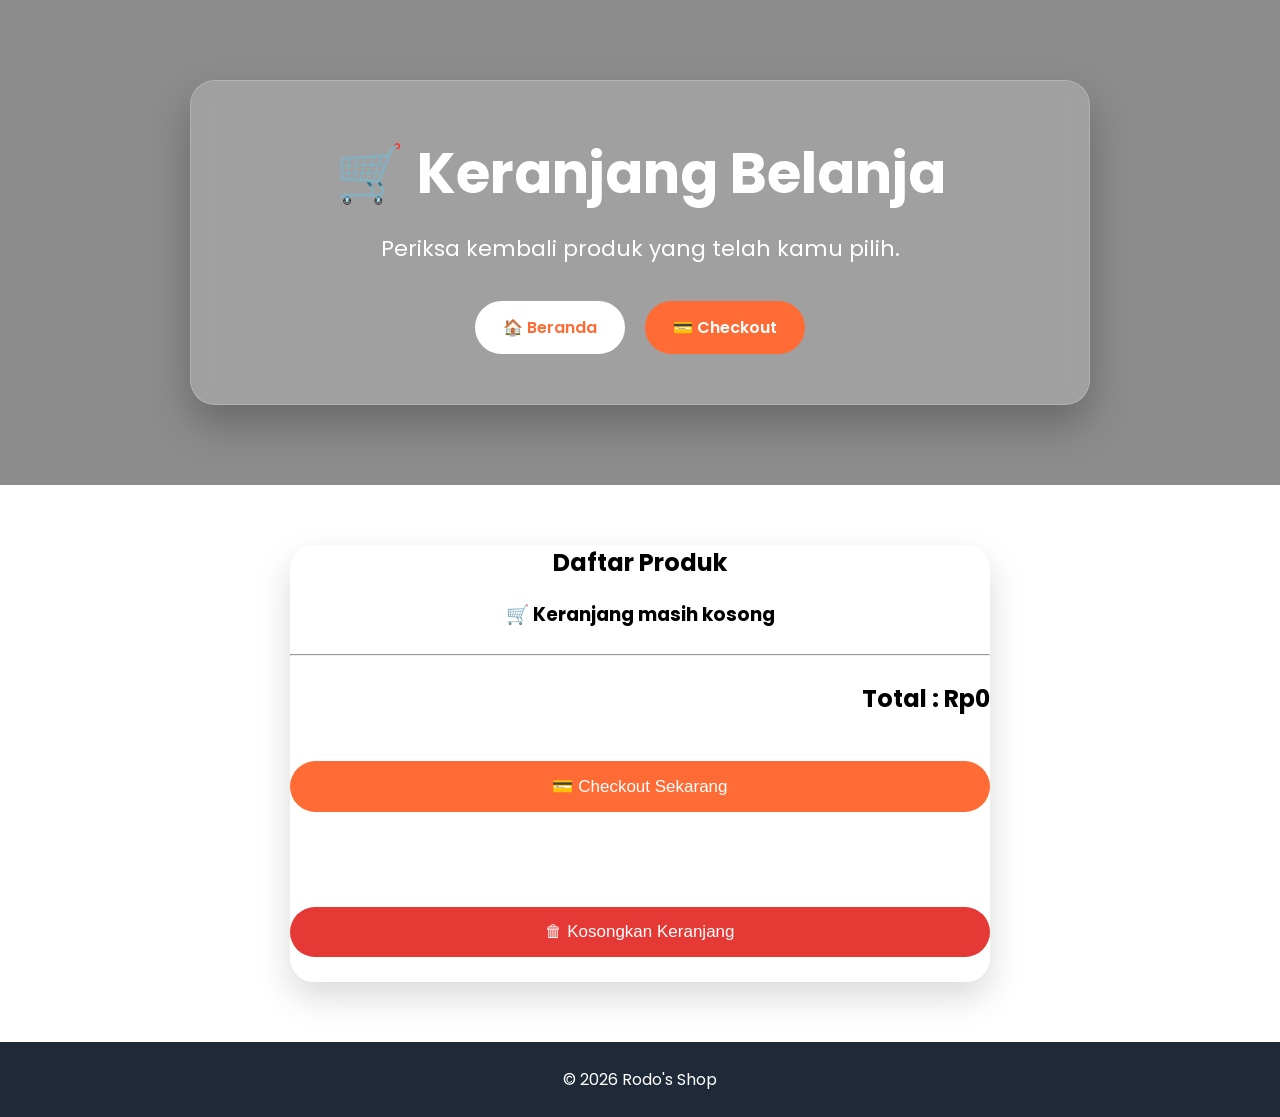
==== cart.html @ 52cbf416 "Add files via upload" ====
<!DOCTYPE html>
<html lang="id">

<head>

    <meta charset="UTF-8">

    <meta name="viewport" content="width=device-width, initial-scale=1.0">

    <title>Keranjang | Rodo's Shop</title>

    <link href="https://fonts.googleapis.com/css2?family=Poppins:wght@300;400;500;600;700&display=swap" rel="stylesheet">

    <link rel="stylesheet" href="style.css">

</head>

<body>

<header>

    <div class="hero-box">

        <h1>🛒 Keranjang Belanja</h1>

        <p>
            Periksa kembali produk yang telah kamu pilih.
        </p>

        <div class="nav-btn">

            <a href="index.html" class="btn checkout">
                🏠 Beranda
            </a>

            <a href="checkout.html" class="btn cart">
                💳 Checkout
            </a>

        </div>

    </div>

</header>

<section class="container">

    <div class="product" style="width:700px;max-width:100%;">

        <h2 style="margin-bottom:20px;text-align:center;">
            Daftar Produk
        </h2>

        <div id="cartItems"></div>

        <hr style="margin:25px 0;">

        <h2 style="text-align:right;">
            Total :
            <span id="totalHarga">
                Rp0
            </span>
        </h2>

        <br>

        <button
        style="width:100%;"
        onclick="checkout()">

            💳 Checkout Sekarang

        </button>

        <br><br>

        <button
        style="width:100%;background:#e53935;"
        onclick="hapusSemua()">

            🗑 Kosongkan Keranjang

        </button>

    </div>

</section>

<footer>

    © 2026 Rodo's Shop

</footer>

<script src="cart.js"></script>

</body>

</html>
---- style.css ----
:root{
    --primary:#ff6b35;
    --primary-dark:#e5532d;
    --secondary:#1f2937;
    --white:#fff;
    --glass:rgba(255,255,255,.18);
}

*{margin:0;padding:0;box-sizing:border-box}
body{
font-family:'Poppins',Arial,sans-serif;
background:url("images/background.jpg") center/cover fixed no-repeat;
min-height:100vh;
}

header{
background:
linear-gradient(rgba(0,0,0,.45),rgba(0,0,0,.45)),
url("images/hero.jpg") center/cover no-repeat;
padding:80px 20px;
display:flex;justify-content:center;align-items:center;
}

.hero-box{
width:900px;max-width:95%;
background:var(--glass);
backdrop-filter:blur(12px);
border:1px solid rgba(255,255,255,.2);
border-radius:25px;
padding:50px;
text-align:center;
box-shadow:0 20px 40px rgba(0,0,0,.25);
animation:fadeUp .8s ease;
}

.btn-now{
    width:85%;
    margin:10px auto 25px;
    display:block;
    padding:15px;
    border:none;
    border-radius:50px;
    background:#1f2937;
    color:white;
    font-size:16px;
    cursor:pointer;
    transition:.3s;
}

.btn-now:hover{
    background:#111827;
    transform:scale(1.05);
}

.hero-box h1{color:#fff;font-size:56px;margin-bottom:15px}

.hero-box p{color:#fff;font-size:22px;line-height:1.6;margin-bottom:35px}

.nav-btn{display:flex;justify-content:center;gap:20px;flex-wrap:wrap}

.btn{text-decoration:none;padding:14px 28px;border-radius:50px;font-weight:600;transition:.3s}

.checkout{background:#fff;color:var(--primary)}

.checkout:hover{background:var(--primary);color:#fff;transform:translateY(-4px)}

.cart{background:var(--primary);color:#fff}

.cart:hover{background:var(--primary-dark);transform:translateY(-4px)}

.container{display:flex;justify-content:center;gap:35px;flex-wrap:wrap;padding:60px 20px}

.product{
position:relative;width:320px;background:rgba(255,255,255,.95);
border-radius:24px;overflow:hidden;
box-shadow:0 15px 35px rgba(0,0,0,.15);
transition:.35s;
animation:fadeUp .8s ease;
}

.product:hover{transform:translateY(-10px);box-shadow:0 25px 45px rgba(0,0,0,.25)}

.product img{width:100%;height:220px;object-fit:cover}

.product h3{text-align:center;margin:20px 0 10px}

.old-price{text-align:center;color:#777;text-decoration:line-through}

.price{text-align:center;color:#e53935;font-size:30px;font-weight:bold;margin:15px 0}

.badge{
position:absolute;top:15px;left:15px;background:#e53935;color:#fff;
padding:8px 14px;border-radius:30px;font-weight:bold}

.product button{
display:block;width:85%;margin:20px auto 25px;
padding:15px;border:none;border-radius:50px;
background:var(--primary);color:#fff;font-size:17px;
cursor:pointer;transition:.3s}
.product button:hover{background:var(--primary-dark);transform:scale(1.05)}
.item{display:flex;gap:15px;align-items:center;padding:15px;background:#fff;border-radius:12px;margin:15px 0}
.cart-img{width:100px;height:100px;object-fit:cover;border-radius:10px}
.checkout-img{width:80px;height:80px;object-fit:cover;border-radius:10px}
footer{background:var(--secondary);color:#fff;text-align:center;padding:25px}

.toast{
position:fixed;top:30px;right:-400px;
background:#27ae60;color:#fff;
padding:16px 24px;border-radius:12px;
box-shadow:0 10px 25px rgba(0,0,0,.25);
transition:.5s;z-index:9999}
.toast.show{right:30px}
@keyframes fadeUp{
from{opacity:0;transform:translateY(40px)}
to{opacity:1;transform:translateY(0)}
}

@media(max-width:600px){

.hero-box{
    padding:25px;
}

.hero-box h1{
    font-size:32px;
}

.product{
    width:95%;
}

.item{
    flex-direction:column;
    text-align:center;
}

.checkout-img,
.cart-img{
    width:120px;
    height:120px;
}

}
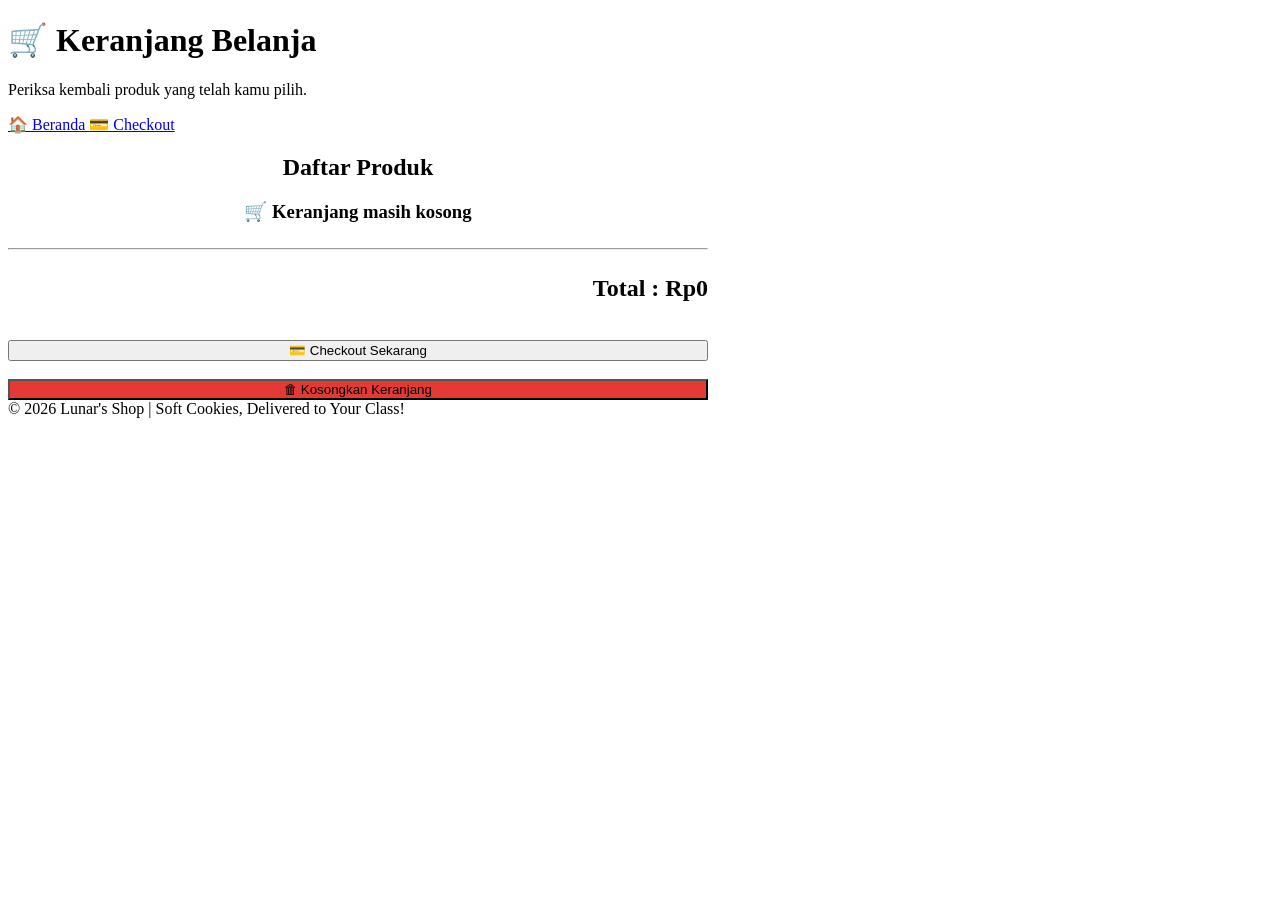
==== commit 3d74f4d6: "Add files via upload" ====
--- a/cart.html
+++ b/cart.html
@@ -7,7 +7,7 @@
 
     <meta name="viewport" content="width=device-width, initial-scale=1.0">
 
-    <title>Keranjang | Rodo's Shop</title>
+    <title>Keranjang | Lunar's Shop</title>
 
     <link href="https://fonts.googleapis.com/css2?family=Poppins:wght@300;400;500;600;700&display=swap" rel="stylesheet">
 
@@ -88,7 +88,7 @@
 
 <footer>
 
-    © 2026 Rodo's Shop
+    © 2026 Lunar's Shop | Soft Cookies, Delivered to Your Class!
 
 </footer>
 
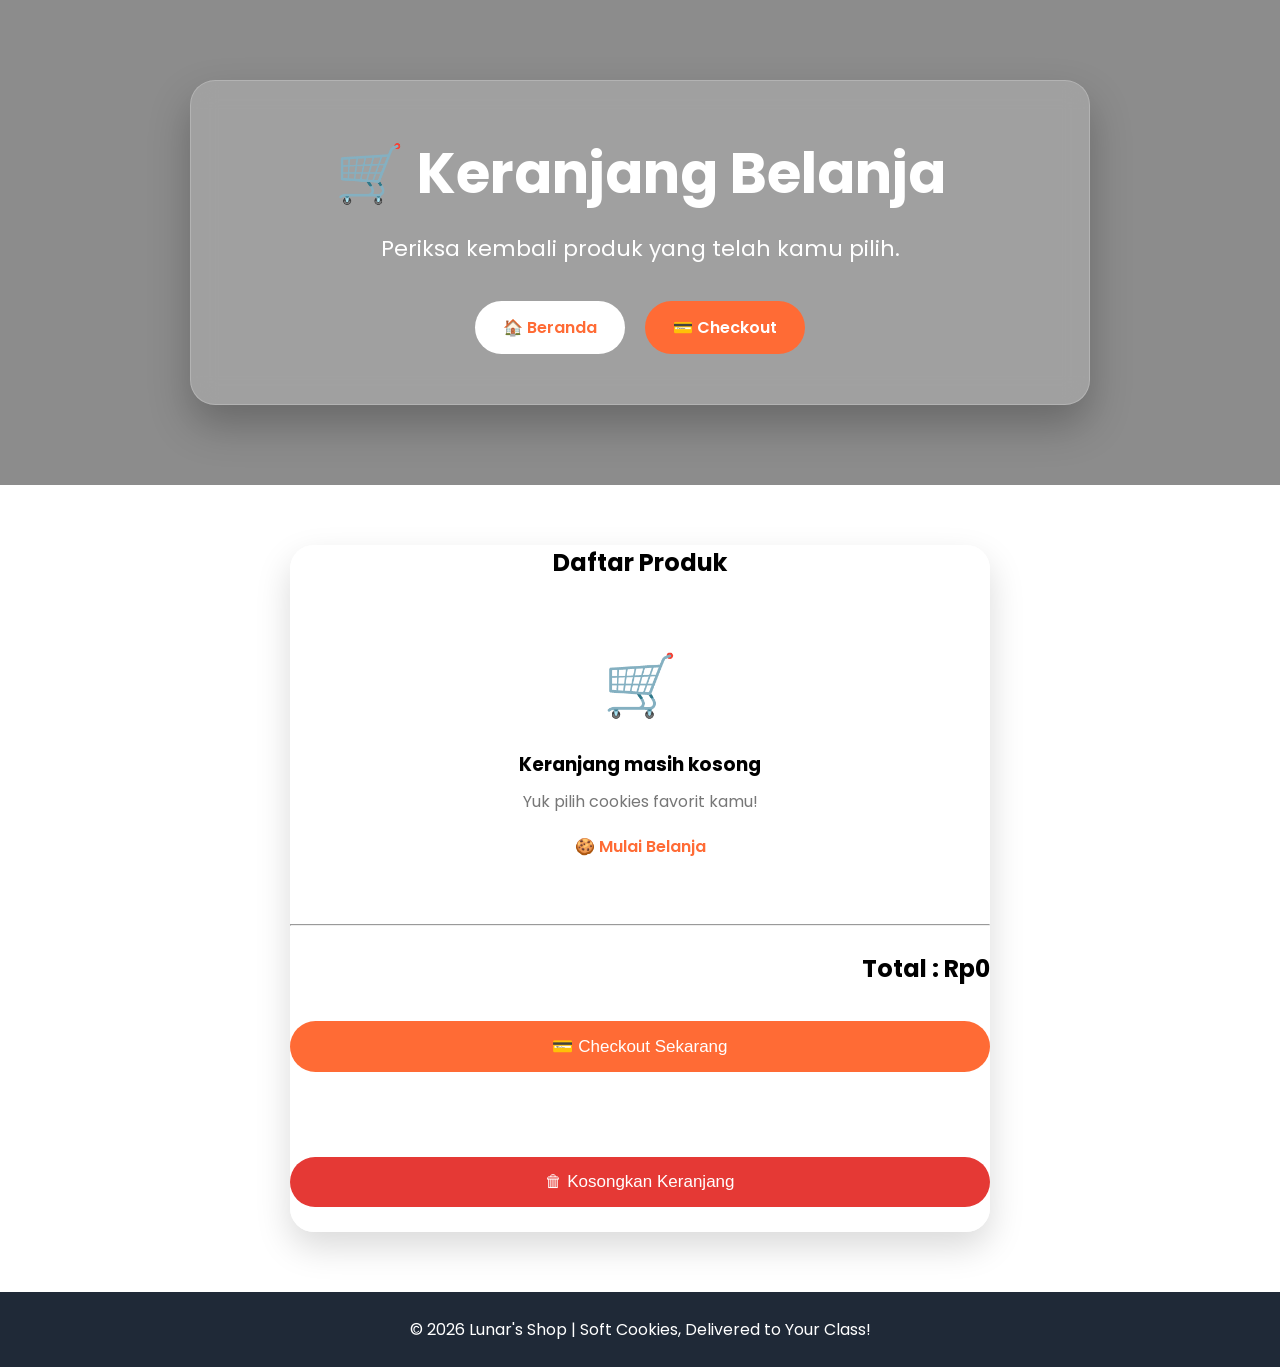
==== commit 24cdd61e: "Add files via upload" ====
--- a/cart.html
+++ b/cart.html
@@ -5,36 +5,54 @@
 
     <meta charset="UTF-8">
 
-    <meta name="viewport" content="width=device-width, initial-scale=1.0">
+    <meta
+        name="viewport"
+        content="width=device-width, initial-scale=1.0">
 
     <title>Keranjang | Lunar's Shop</title>
 
-    <link href="https://fonts.googleapis.com/css2?family=Poppins:wght@300;400;500;600;700&display=swap" rel="stylesheet">
+    <link
+        href="https://fonts.googleapis.com/css2?family=Poppins:wght@300;400;500;600;700&display=swap"
+        rel="stylesheet">
 
     <link rel="stylesheet" href="style.css">
 
 </head>
 
+
 <body>
+
 
 <header>
 
     <div class="hero-box">
 
-        <h1>🛒 Keranjang Belanja</h1>
+        <h1>
+            🛒 Keranjang Belanja
+        </h1>
 
         <p>
             Periksa kembali produk yang telah kamu pilih.
         </p>
 
+
         <div class="nav-btn">
 
-            <a href="index.html" class="btn checkout">
+            <a
+                href="index.html"
+                class="btn checkout">
+
                 🏠 Beranda
+
             </a>
 
-            <a href="checkout.html" class="btn cart">
+
+            <a
+                href="checkout.html"
+                class="btn cart">
+
                 💳 Checkout
+
             </a>
 
         </div>
@@ -43,40 +61,75 @@
 
 </header>
 
+
 <section class="container">
 
-    <div class="product" style="width:700px;max-width:100%;">
+    <div
+        class="product"
+        style="width:700px;max-width:100%;margin:auto;">
 
-        <h2 style="margin-bottom:20px;text-align:center;">
+        <h2
+            style="
+                margin-bottom:20px;
+                text-align:center;
+            ">
+
             Daftar Produk
+
         </h2>
+
+
+        <!-- PRODUK AKAN MUNCUL DI SINI -->
 
         <div id="cartItems"></div>
 
-        <hr style="margin:25px 0;">
+
+        <hr
+            style="
+                margin:25px 0;
+            ">
+
+
+        <!-- TOTAL -->
 
         <h2 style="text-align:right;">
+
             Total :
+
             <span id="totalHarga">
                 Rp0
             </span>
+
         </h2>
+
 
         <br>
 
+
+        <!-- CHECKOUT -->
+
         <button
-        style="width:100%;"
-        onclick="checkout()">
+            id="checkoutButton"
+            style="width:100%;"
+            onclick="checkout()">
 
             💳 Checkout Sekarang
 
         </button>
 
-        <br><br>
+
+        <br>
+        <br>
+
+
+        <!-- HAPUS SEMUA -->
 
         <button
-        style="width:100%;background:#e53935;"
-        onclick="hapusSemua()">
+            style="
+                width:100%;
+                background:#e53935;
+            "
+            onclick="hapusSemua()">
 
             🗑 Kosongkan Keranjang
 
@@ -86,13 +139,17 @@
 
 </section>
 
+
 <footer>
 
-    © 2026 Lunar's Shop | Soft Cookies, Delivered to Your Class!
+    © 2026 Lunar's Shop |
+    Soft Cookies, Delivered to Your Class!
 
 </footer>
 
-<script src="cart.js"></script>
+
+<script src="cart.js?v=10"></script>
+
 
 </body>
 
--- a/style.css
+++ b/style.css
@@ -0,0 +1,660 @@
+:root{
+
+    --primary:#ff6b35;
+
+    --primary-dark:#e5532d;
+
+    --secondary:#1f2937;
+
+    --white:#fff;
+
+    --glass:rgba(255,255,255,.18);
+
+}
+
+*{
+
+    margin:0;
+
+    padding:0;
+
+    box-sizing:border-box;
+
+}
+
+body{
+
+    font-family:'Poppins',Arial,sans-serif;
+
+    background:url("images/background.jpg") center/cover fixed no-repeat;
+
+    min-height:100vh;
+
+}
+
+header{
+
+    background:
+
+    linear-gradient(rgba(0,0,0,.45),rgba(0,0,0,.45)),
+
+    url("images/hero.jpg") center/cover no-repeat;
+
+    padding:80px 20px;
+
+    display:flex;
+
+    justify-content:center;
+
+    align-items:center;
+
+}
+
+.hero-box{
+
+    width:900px;
+
+    max-width:95%;
+
+    background:var(--glass);
+
+    backdrop-filter:blur(12px);
+
+    border:1px solid rgba(255,255,255,.2);
+
+    border-radius:25px;
+
+    padding:50px;
+
+    text-align:center;
+
+    box-shadow:0 20px 40px rgba(0,0,0,.25);
+
+    animation:fadeUp .8s ease;
+
+}
+
+.hero-box h1{
+
+    color:#fff;
+
+    font-size:56px;
+
+    margin-bottom:15px;
+
+}
+
+.hero-box p{
+
+    color:#fff;
+
+    font-size:22px;
+
+    line-height:1.6;
+
+    margin-bottom:35px;
+
+}
+
+.nav-btn{
+
+    display:flex;
+
+    justify-content:center;
+
+    gap:20px;
+
+    flex-wrap:wrap;
+
+}
+
+.btn{
+
+    text-decoration:none;
+
+    padding:14px 28px;
+
+    border-radius:50px;
+
+    font-weight:600;
+
+    transition:.3s;
+
+}
+
+.checkout{
+
+    background:#fff;
+
+    color:var(--primary);
+
+}
+
+.checkout:hover{
+
+    background:var(--primary);
+
+    color:#fff;
+
+    transform:translateY(-4px);
+
+}
+
+.cart{
+
+    background:var(--primary);
+
+    color:#fff;
+
+}
+
+.cart:hover{
+
+    background:var(--primary-dark);
+
+    transform:translateY(-4px);
+
+}
+
+.container{
+
+    display:flex;
+
+    justify-content:center;
+
+    gap:35px;
+
+    flex-wrap:wrap;
+
+    padding:60px 20px;
+
+}
+
+.product{
+
+    position:relative;
+
+    width:320px;
+
+    background:rgba(255,255,255,.95);
+
+    border-radius:24px;
+
+    overflow:hidden;
+
+    box-shadow:0 15px 35px rgba(0,0,0,.15);
+
+    transition:.35s;
+
+    animation:fadeUp .8s ease;
+
+}
+
+.product:hover{
+
+    transform:translateY(-10px);
+
+    box-shadow:0 25px 45px rgba(0,0,0,.25);
+
+}
+
+.product img{
+
+    width:100%;
+
+    height:220px;
+
+    object-fit:cover;
+
+}
+
+.product h3{
+
+    text-align:center;
+
+    margin:20px 0 10px;
+
+}
+
+.price{
+
+    text-align:center;
+
+    color:#e53935;
+
+    font-size:30px;
+
+    font-weight:bold;
+
+    margin:15px 0;
+
+}
+
+.badge{
+
+    position:absolute;
+
+    top:15px;
+
+    left:15px;
+
+    background:#e53935;
+
+    color:#fff;
+
+    padding:8px 14px;
+
+    border-radius:30px;
+
+    font-weight:bold;
+
+    z-index:10;
+
+}
+
+.bundle-image-wrap{
+
+    display:flex;
+
+    align-items:center;
+
+    justify-content:center;
+
+    gap:18px;
+
+    padding:20px;
+
+}
+
+.bundle-image-wrap img{
+
+    width:250px;
+
+    height:250px;
+
+    object-fit:cover;
+
+    border-radius:22px;
+
+    box-shadow:0 8px 20px rgba(0,0,0,.12);
+
+}
+
+.qty-side{
+
+    display:flex;
+
+    flex-direction:column;
+
+    align-items:center;
+
+    justify-content:center;
+
+    gap:18px;
+
+}
+
+.qty-btn{
+
+    width:46px;
+
+    height:46px;
+
+    border:none;
+
+    border-radius:50%;
+
+    background:#ff6b35;
+
+    color:#fff;
+
+    font-size:28px;
+
+    font-weight:700;
+
+    cursor:pointer;
+
+    display:flex;
+
+    justify-content:center;
+
+    align-items:center;
+
+    transition:.25s;
+
+    box-shadow:0 6px 15px rgba(255,107,53,.35);
+
+}
+
+.qty-btn:hover{
+
+    background:#e5532d;
+
+    transform:scale(1.08);
+
+}
+
+.qty-btn:active{
+
+    transform:scale(.95);
+
+}
+
+#bundleQty{
+
+    font-size:32px;
+
+    font-weight:700;
+
+    color:#1f2937;
+
+    min-width:30px;
+
+    text-align:center;
+
+}
+
+.btn-now{
+
+    width:85%;
+
+    margin:10px auto 15px;
+
+    display:block;
+
+    padding:15px;
+
+    border:none;
+
+    border-radius:50px;
+
+    background:#1f2937;
+
+    color:white;
+
+    font-size:16px;
+
+    cursor:pointer;
+
+    transition:.3s;
+
+}
+
+.btn-now:hover{
+
+    background:#111827;
+
+    transform:scale(1.05);
+
+}
+
+.product button{
+
+    display:block;
+
+    width:85%;
+
+    margin:10px auto 25px;
+
+    padding:15px;
+
+    border:none;
+
+    border-radius:50px;
+
+    background:var(--primary);
+
+    color:#fff;
+
+    font-size:17px;
+
+    cursor:pointer;
+
+    transition:.3s;
+
+}
+
+.product button:hover{
+
+    background:var(--primary-dark);
+
+    transform:scale(1.05);
+
+}
+
+footer{
+
+    background:var(--secondary);
+
+    color:#fff;
+
+    text-align:center;
+
+    padding:25px;
+
+}
+
+.toast{
+
+    position:fixed;
+
+    top:30px;
+
+    right:-400px;
+
+    background:#27ae60;
+
+    color:#fff;
+
+    padding:16px 24px;
+
+    border-radius:12px;
+
+    box-shadow:0 10px 25px rgba(0,0,0,.25);
+
+    transition:.5s;
+
+    z-index:9999;
+
+}
+
+.toast.show{
+
+    right:30px;
+
+}
+
+@keyframes fadeUp{
+
+    from{
+
+        opacity:0;
+
+        transform:translateY(40px);
+
+    }
+
+    to{
+
+        opacity:1;
+
+        transform:translateY(0);
+
+    }
+
+}
+
+@media(max-width:600px){
+
+.hero-box{
+
+    padding:25px;
+
+}
+
+.hero-box h1{
+
+    font-size:32px;
+
+}
+
+.product{
+
+    width:95%;
+
+}
+
+.bundle-image-wrap{
+
+    flex-direction:row;
+
+}
+
+.bundle-image-wrap img{
+
+    width:190px;
+
+    height:150px;
+
+}
+
+.qty-side button{
+
+    width:26px;
+
+    height:26px;
+
+}
+
+.bundle-tabs{
+
+    flex-direction:column;
+
+}
+
+}
+
+.item{
+display:flex;
+align-items:center;
+gap:16px;
+padding:16px;
+border-radius:16px;
+background:#fff;
+box-shadow:0 6px 18px rgba(0,0,0,.08);
+margin-bottom:16px;
+}
+
+.cart-img{
+width:90px;
+height:90px;
+object-fit:cover;
+border-radius:14px;
+}
+
+.item-info{flex:1;}
+
+.item-action{
+display:flex;
+flex-direction:column;
+align-items:center;
+gap:8px;
+width:52px;
+}
+
+.item-action button{
+width:36px;
+height:36px;
+border:none;
+border-radius:50%;
+background:#ff6b35;
+color:#fff;
+font-weight:bold;
+cursor:pointer;
+}
+
+.item-action span{
+display:flex;
+justify-content:center;
+align-items:center;
+width:36px;
+font-size:18px;
+font-weight:700;
+}
+
+.hapus-btn{
+background:#e53935!important;
+}
+
+.item{
+    background:#fff;
+    border-radius:18px;
+    padding:16px;
+    margin-bottom:18px;
+    box-shadow:0 5px 15px rgba(0,0,0,.08);
+}
+
+.item-top{
+    display:flex;
+    align-items:center;
+    gap:16px;
+}
+
+.cart-img{
+    width:110px;
+    height:110px;
+    object-fit:cover;
+    border-radius:14px;
+}
+
+.item-action{
+    display:flex;
+    flex-direction:column;
+    align-items:center;
+    justify-content:center;
+    gap:8px;
+}
+
+.item-action button{
+    width:34px;
+    height:34px;
+    border:none;
+    border-radius:50%;
+    background:#ff6b35;
+    color:#fff;
+    font-size:18px;
+    font-weight:bold;
+    cursor:pointer;
+    transition:.2s;
+}
+
+.item-action button:hover{
+    background:#e5532d;
+    transform:scale(1.08);
+}
+
+.item-action span{
+    display:flex;
+    justify-content:center;
+    align-items:center;
+    width:34px;
+    height:34px;
+    font-size:18px;
+    font-weight:700;
+}
+
+.hapus-btn{
+    background:#e53935 !important;
+}
+
+.item-info{
+    margin-top:12px;
+}
+
+.item-info h3{
+    margin:0 0 6px;
+}
+
+.item-info p{
+    margin:0 0 4px;
+}
